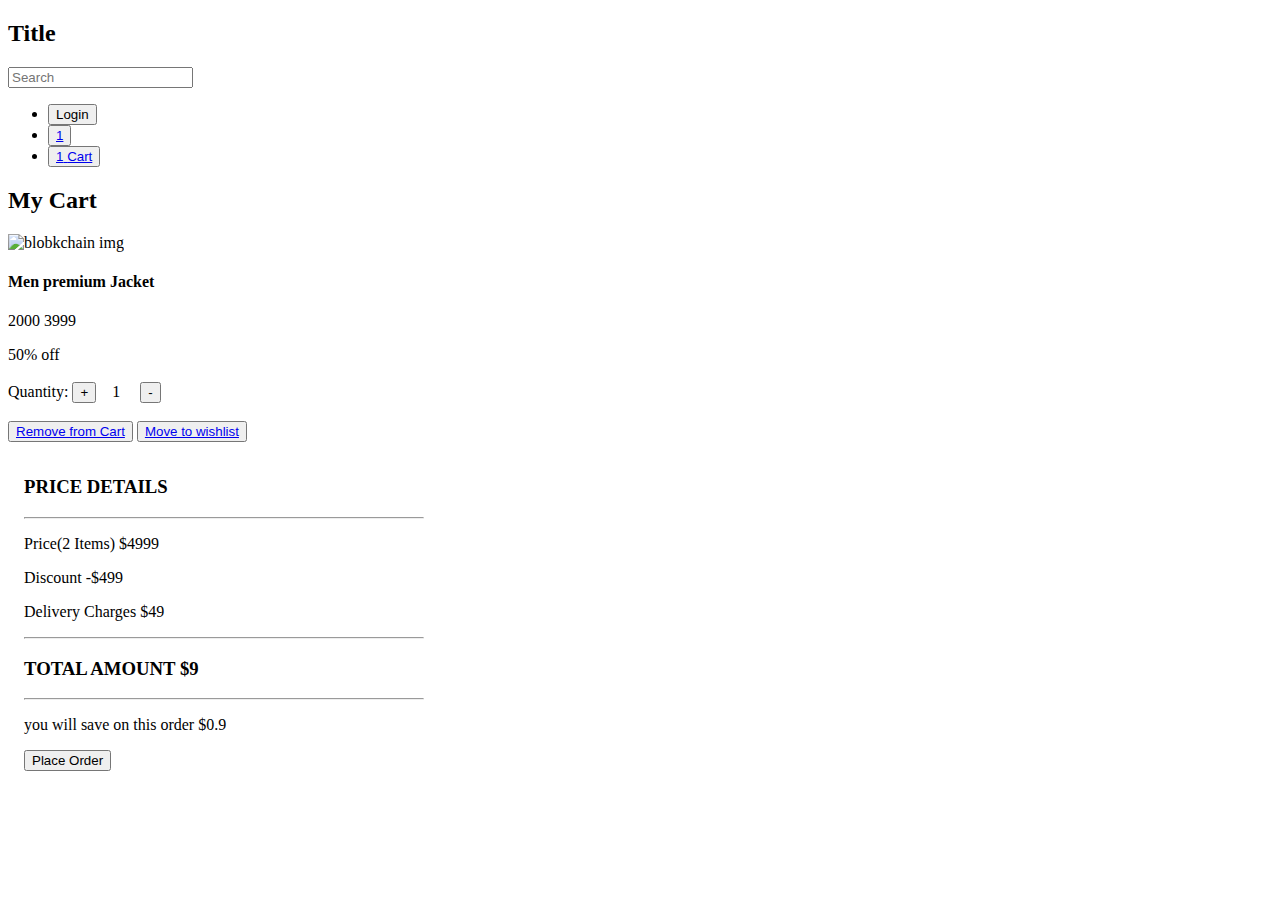
==== cart/cart.html @ 4c3b953d "feat: cart page" ====
<!DOCTYPE html>
<html lang="en">
  <head>
    <meta charset="UTF-8" />
    <meta http-equiv="X-UA-Compatible" content="IE=edge" />
    <meta name="viewport" content="width=device-width, initial-scale=1.0" />
    <title>Cart</title>
    <link
      rel="stylesheet"
      href="https://particlesui.netlify.app/components/css/main.css"
    />
    <link rel="stylesheet" href="../utility/main.css" />
    <link rel="stylesheet" href="cart.css">
    <link
      rel="stylesheet"
      href="https://cdnjs.cloudflare.com/ajax/libs/font-awesome/5.15.3/css/all.min.css"
      integrity="sha512-iBBXm8fW90+nuLcSKlbmrPcLa0OT92xO1BIsZ+ywDWZCvqsWgccV3gFoRBv0z+8dLJgyAHIhR35VZc2oM/gI1w=="
      crossorigin="anonymous"
      referrerpolicy="no-referrer"
    />
  </head>

  <body>
    <header class="flex-space-around p-2 nav-bg-primary">
      <div class="inline-centre">
        <h2 class="nav-text-primary">Title</h2>
      </div>
      <div>
        <span class="input-search nav-input-width">
          <span class="fas fa-search input-search-icon"></span>
          <input
            type="search"
            class="input-search-input"
            placeholder="Search"
          />
        </span>
      </div>
      <nav class="nav-action-btns">
        <ul class="horizontal-align-centre nav-text-primary">
          <li class="list-style-none">
            <button class="btn-secondary btn-sm border-squre">Login</button>
          </li>
          <li class="list-style-none">
            <button>
              <a href="#" class="nav-btn-primary nav-text-primary btn-sm">
                <span class="badge-container">
                    <i class="fas fa-heart fs-md"></i>
                    <span class="badge-number-round-x-sm badge-end-top nav-badge-primary">1</span>
                </span>
              </a>
            </button>
          </li>
          <li class="list-style-none">
            <button>
              <a href="#" class="inline-centre nav-text-primary btn-icon-text-left btn-sm nav-btn-primary ">
                <span class="badge-container">
                    <i class="fas fa-shopping-cart fs-md"></i>
                    <span class="badge-number-round-x-sm badge-end-top nav-badge-primary">1</span>
                </span>
                <span>Cart</span>
              </a>
            </button>
          </li>
        </ul>
      </nav>
    </header>


    <main>
        <div>
            <h2 class="text-center py-2 ">My Cart</h2>
        </div>
        <div class="centre gap-2">
            <div>
                <div class="card-body-md card-horizontal-md horizontal-product-card">
                    <div class="card-img flex-align-centre ">
                      <img
                        src="https://images.unsplash.com/photo-1639475377520-b256a5d204b1?ixlib=rb-1.2.1&ixid=MnwxMjA3fDB8MHxwaG90by1wYWdlfHx8fGVufDB8fHx8&auto=format&fit=crop&w=1332&q=80"
                        alt="blobkchain img" class="card-md-img horizontal-product-card-img" />
                    </div>
                    <div class="card-content-container">
                      <div class="card-img-heading">
                        <h4 class="card-heading">Men premium Jacket</h4>
                      </div>
                
                      <div class="card-content">
                        <p>
                            <span class="fs-md fw-500">2000</span>
                            <span class="text-decoration-line-through text-gray"
                              >3999</span
                            >
                          </p>
                        <p>50% off</p>
                        <p class="flex-align-centre gap-2"><span>Quantity:</span> <button class="btn btn-primary">+</button><span
                          class="current-qty-no">1</span> <button class="btn btn-primary">-</button></p>
                      </div>
                
                      <div class="card-footer ">
                        <span class="card-btn card-horizontal-buttons">
                            <button class="btn-block  p-1">
                                <a href="#" class="btn btn-secondary">Remove from Cart</a>
                            </button>
                         <button class="btn-block  p-1">
                            <a href="#" class="btn btn-outline">Move to wishlist</a>
                        </button>
                          
                        </span>
                      </div>
                    </div>
                  </div>
            </div>
            <div class="cart-price-details">
                <h3 class="p-1">PRICE DETAILS</h3>
                <hr>
                <div>
                    <p class="flex-space-between"><span>Price(2 Items)</span> <span>$4999</span></p>
                    <p class="flex-space-between"><span>Discount</span> <span> -$499</span></p>
                    <p class="flex-space-between"><span>Delivery Charges</span> <span>$49</span></p>
                </div>
                <hr>
                <h3 class="flex-space-between"><span>TOTAL AMOUNT</span> <span>$9</span></h3>
                <hr>
                <p class="p-1">you will save on this order $0.9 </p>
                <div class="btn-block p-1">
                    <button class=" btn btn-primary ">
                        Place Order
                    </button>
                </div>
               
            </div>

        </div>

    </main>








  </body>
</html>
---- cart/cart.css ----
.cart-price-details{
    width: 25rem;
    display: inline-block;
    padding: 1rem;
    background-color: var(--light-bg);
}

.current-qty-no{
    display: inline-block;
    padding: 0.2rem 1rem;
    border: 1px solid var(--primary-bg);
}
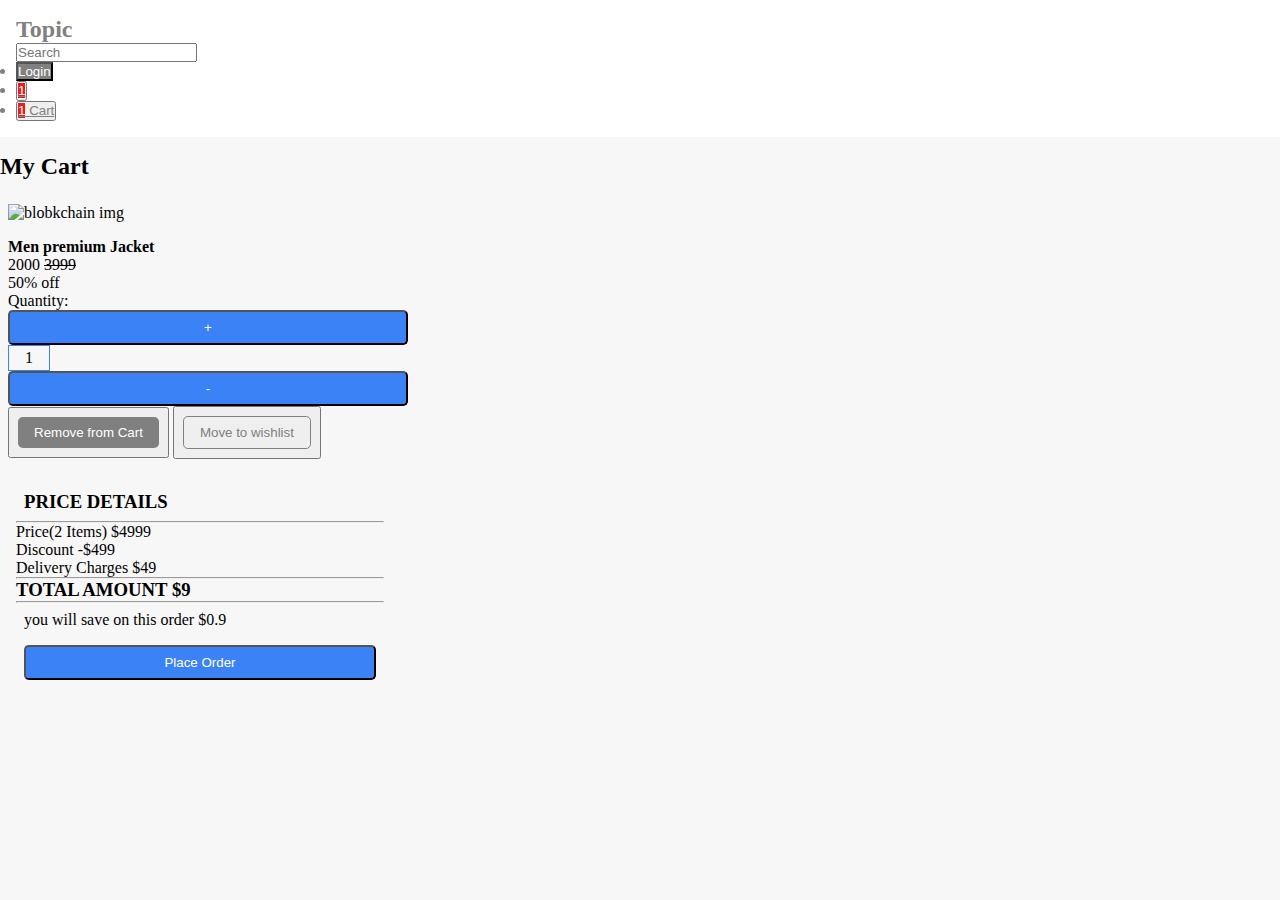
==== commit f01d34d0: "fix : nav links" ====
--- a/cart/cart.html
+++ b/cart/cart.html
@@ -23,7 +23,7 @@
   <body>
     <header class="flex-space-around p-2 nav-bg-primary">
       <div class="inline-centre">
-        <h2 class="nav-text-primary">Title</h2>
+        <h2 ><a href="../index.html" class="nav-text-primary text-decoration-none">Topic</a></h2>
       </div>
       <div>
         <span class="input-search nav-input-width">
--- a/utility/main.css
+++ b/utility/main.css
@@ -0,0 +1,12 @@
+@import url(reset.css);
+@import url(root.css);
+@import url(utility.css);
+@import url(basic.css);
+
+@import url(../style.css);
+@import url(../navbar/navbar.css);
+@import url(../filter/filter.css);
+@import url(../card/card.css);
+@import url(../product-page/product.css);
+@import url(../login/login.css);
+@import url(../signup/signup.css);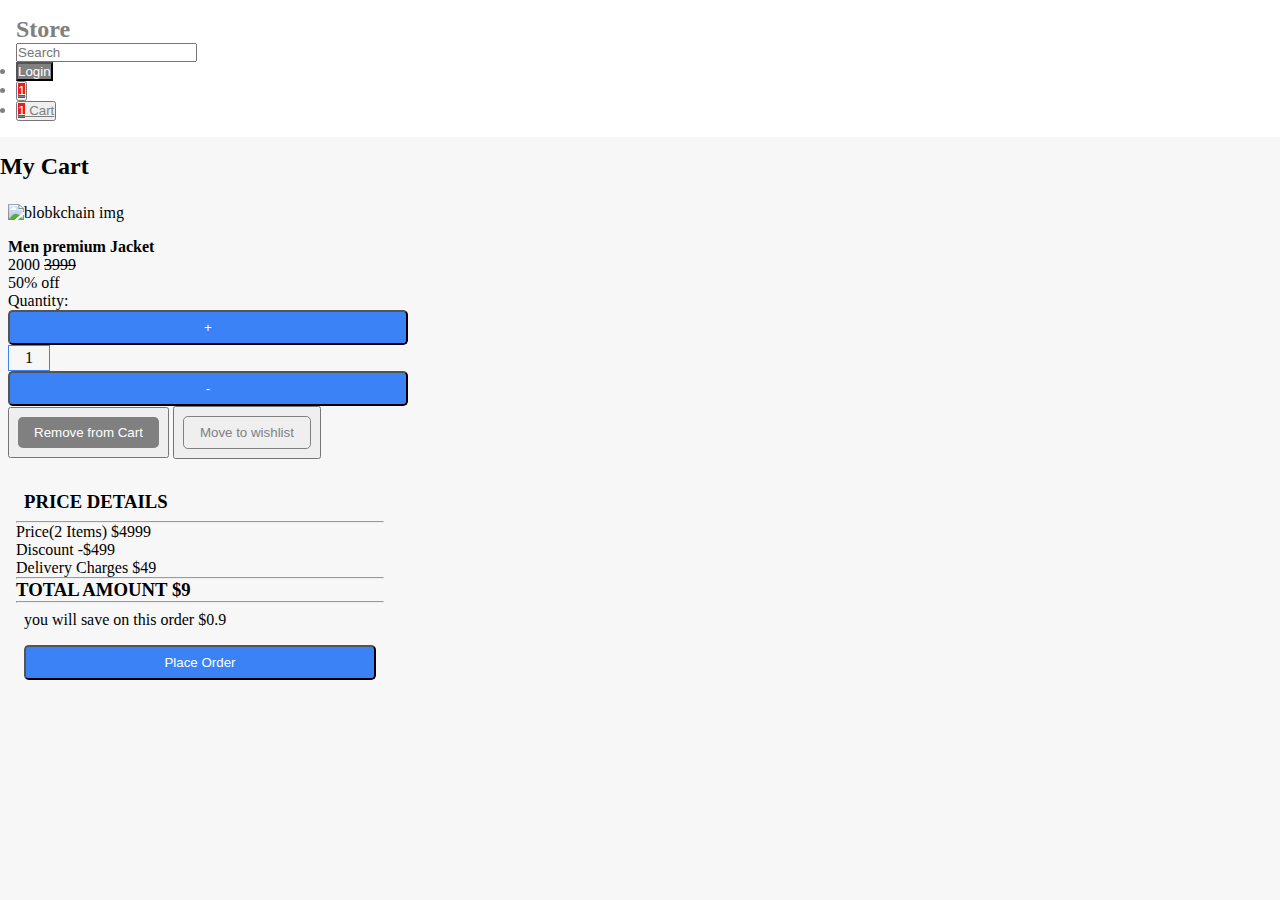
==== commit e814e236: "docs: changed app title" ====
--- a/cart/cart.html
+++ b/cart/cart.html
@@ -23,7 +23,7 @@
   <body>
     <header class="flex-space-around p-2 nav-bg-primary">
       <div class="inline-centre">
-        <h2 ><a href="../index.html" class="nav-text-primary text-decoration-none">Topic</a></h2>
+        <h2 ><a href="../index.html" class="nav-text-primary text-decoration-none">Store</a></h2>
       </div>
       <div>
         <span class="input-search nav-input-width">
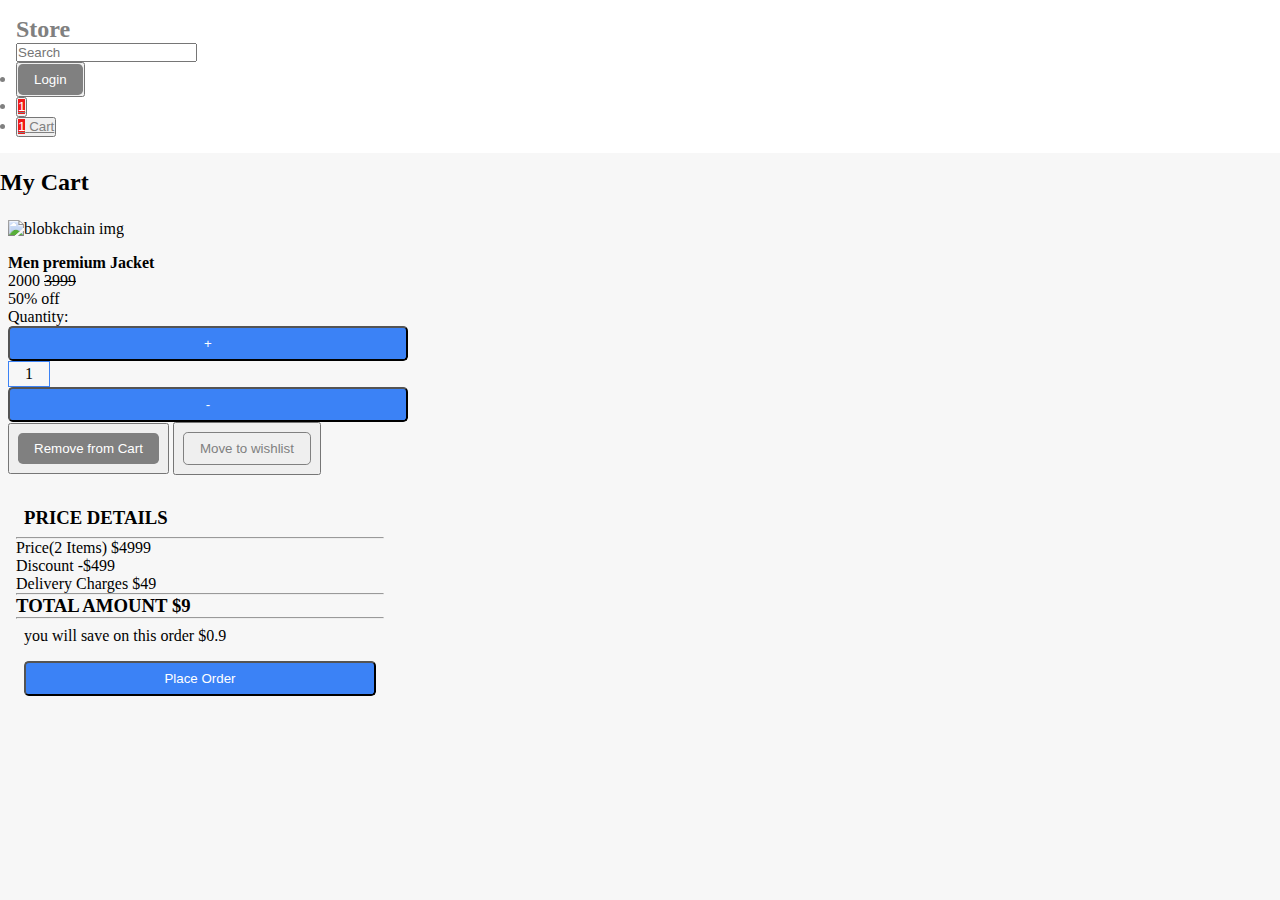
==== commit 05c3c015: "fix: login links" ====
--- a/cart/cart.html
+++ b/cart/cart.html
@@ -38,7 +38,7 @@
       <nav class="nav-action-btns">
         <ul class="horizontal-align-centre nav-text-primary">
           <li class="list-style-none">
-            <button class="btn-secondary btn-sm border-squre">Login</button>
+            <button><a href="../login/login.html" class="btn btn-secondary btn-sm border-squre">Login</a></button>
           </li>
           <li class="list-style-none">
             <button>
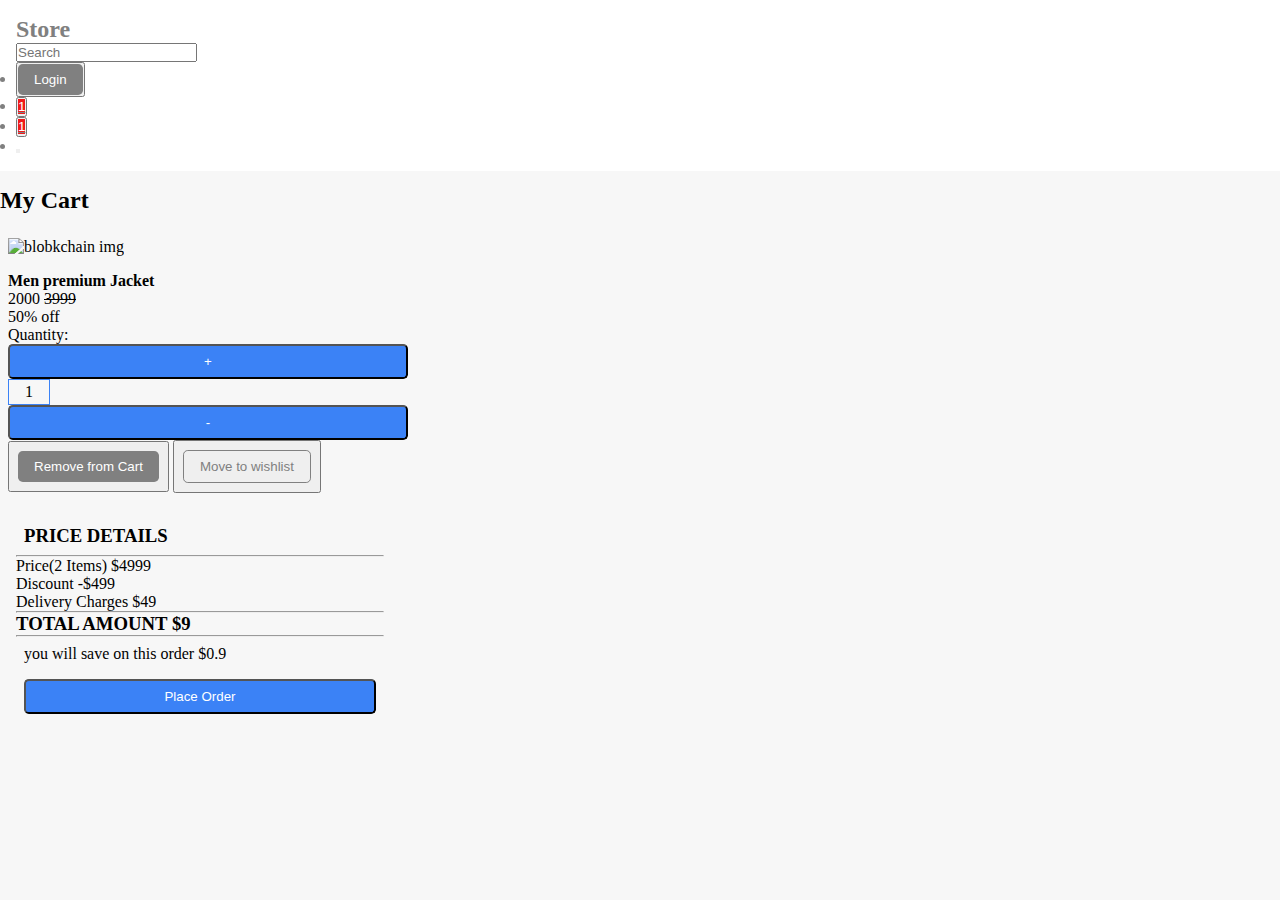
==== commit e36a5f87: "feat:logout page" ====
--- a/cart/cart.html
+++ b/cart/cart.html
@@ -57,7 +57,19 @@
                     <i class="fas fa-shopping-cart fs-md"></i>
                     <span class="badge-number-round-x-sm badge-end-top nav-badge-primary">1</span>
                 </span>
-                <span>Cart</span>
+              </a>
+            </button>
+          </li>
+          <li class="list-style-none">
+            <button>
+              <a
+                href="../logout/logout.html"
+                class="inline-centre nav-text-primary btn-icon-text-left btn-sm nav-btn-primary"
+              >
+                <span class="badge-container">
+                  <i class="fas fa-user fs-md"></i>
+                </span>
+                
               </a>
             </button>
           </li>
